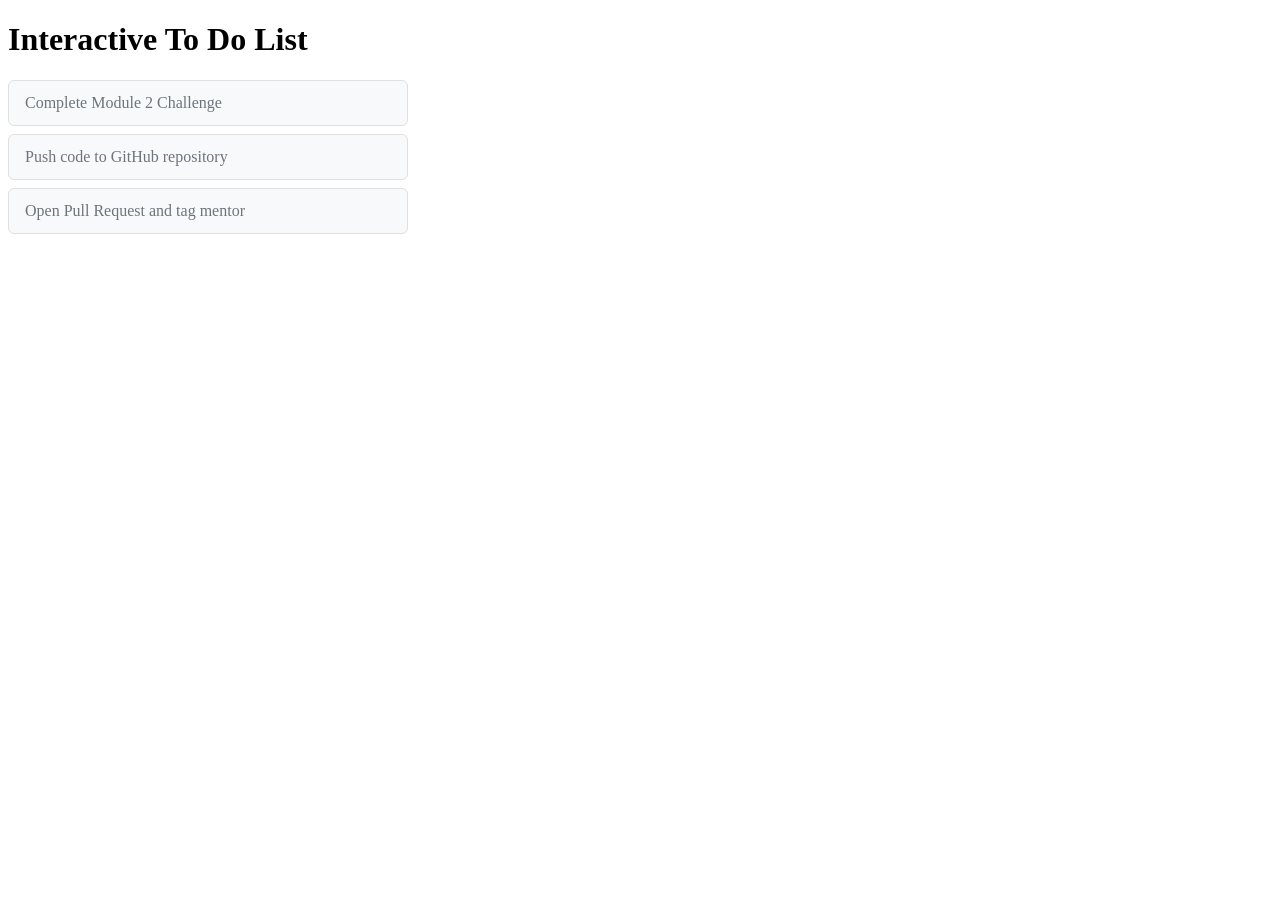
==== tasks/index.html @ 0b3f4139 "interactive todo list for module 2" ====
<!DOCTYPE html>
<html lang="en">
<head>
  <meta charset="UTF-8">
  <meta name="viewport" content="width=device-width, initial-scale=1.0">
  <title>Interactive To Do List</title>
  <link rel="stylesheet" href="style.css">
</head>
<body>

  <!-- Requirement 1: Heading -->
  <h1>Interactive To Do List</h1>

  <!-- Requirement 2: List using <ul> -->
  <ul class="todo-list">
    <li>
      <span>Complete Module 2 Challenge</span>
      <!-- Requirement 4: Check icon on the right -->
      <img src="square-check-regular-full.svg" class="check-icon" alt="Check icon">
    </li>
    <li>
      <span>Push code to GitHub repository</span>
      <img src="square-check-regular-full.svg" class="check-icon" alt="Check icon">
    </li>
    <li>
      <span>Open Pull Request and tag mentor</span>
      <img src="square-check-regular-full.svg" class="check-icon" alt="Check icon">
    </li>
  </ul>

  <script src="script.js"></script>
</body>
</html>
---- tasks/style.css ----
.todo-list {
  list-style-type: none;
  padding: 0;
  max-width: 400px;
}

.todo-list li {
  display: flex;
  justify-content: space-between;
  align-items: center;
  padding: 12px 16px;
  margin-bottom: 8px;
  background-color: #f8f9fa;
  border: 1px solid #e0e0e0;
  border-radius: 6px;
  color: #6c757d;
  cursor: pointer;
  user-select: none;
  transition: all 0.2s ease-in-out;
}

.todo-list li .check-icon {
  width: 20px;
  height: 20px;
  visibility: hidden;
  opacity: 0;
  transition: opacity 0.2s ease-in-out;
}

.todo-list li.completed {
  color: #198754;
  font-weight: 600;
  border-color: #198754;
}

.todo-list li.completed .check-icon {
  visibility: visible;
  opacity: 1;
}
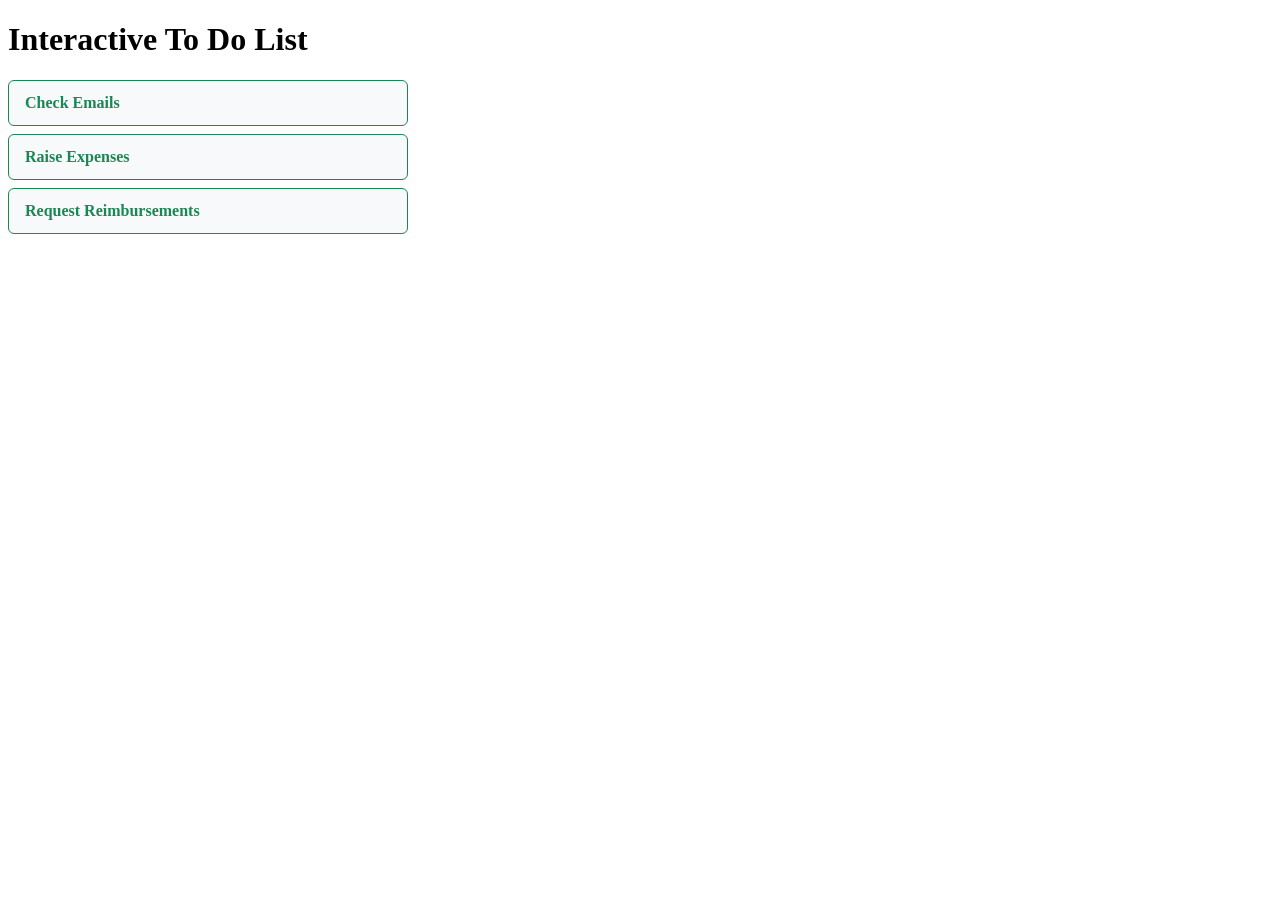
==== commit c037764d: "restyled each list item" ====
--- a/tasks/index.html
+++ b/tasks/index.html
@@ -4,27 +4,22 @@
   <meta charset="UTF-8">
   <meta name="viewport" content="width=device-width, initial-scale=1.0">
   <title>Interactive To Do List</title>
-  <link rel="stylesheet" href="style.css">
+  <link rel="stylesheet" href="./style.css">
 </head>
 <body>
-
-  <!-- Requirement 1: Heading -->
   <h1>Interactive To Do List</h1>
-
-  <!-- Requirement 2: List using <ul> -->
   <ul class="todo-list">
     <li>
-      <span>Complete Module 2 Challenge</span>
-      <!-- Requirement 4: Check icon on the right -->
-      <img src="square-check-regular-full.svg" class="check-icon" alt="Check icon">
+      <span>Check Emails</span>
+      <img src="../assets/square-check-regular-full.svg" class="check-icon" alt="Check icon">
     </li>
     <li>
-      <span>Push code to GitHub repository</span>
-      <img src="square-check-regular-full.svg" class="check-icon" alt="Check icon">
+      <span>Raise Expenses</span>
+      <img src="../assets/square-check-regular-full.svg" class="check-icon" alt="Check icon">
     </li>
     <li>
-      <span>Open Pull Request and tag mentor</span>
-      <img src="square-check-regular-full.svg" class="check-icon" alt="Check icon">
+      <span>Request Reimbursements</span>
+      <img src="../assets/square-check-regular-full.svg" class="check-icon" alt="Check icon">
     </li>
   </ul>
 
--- a/tasks/style.css
+++ b/tasks/style.css
@@ -11,9 +11,10 @@
   padding: 12px 16px;
   margin-bottom: 8px;
   background-color: #f8f9fa;
-  border: 1px solid #e0e0e0;
+  border: 1px solid #198754;
   border-radius: 6px;
-  color: #6c757d;
+    font-weight: 600;
+  color: #198754;
   cursor: pointer;
   user-select: none;
   transition: all 0.2s ease-in-out;
@@ -28,9 +29,10 @@
 }
 
 .todo-list li.completed {
-  color: #198754;
-  font-weight: 600;
-  border-color: #198754;
+  color: #6c757d;
+  background-color: #e0e0e0;
+  border-color: #6c757d;
+  text-decoration: line-through;
 }
 
 .todo-list li.completed .check-icon {
